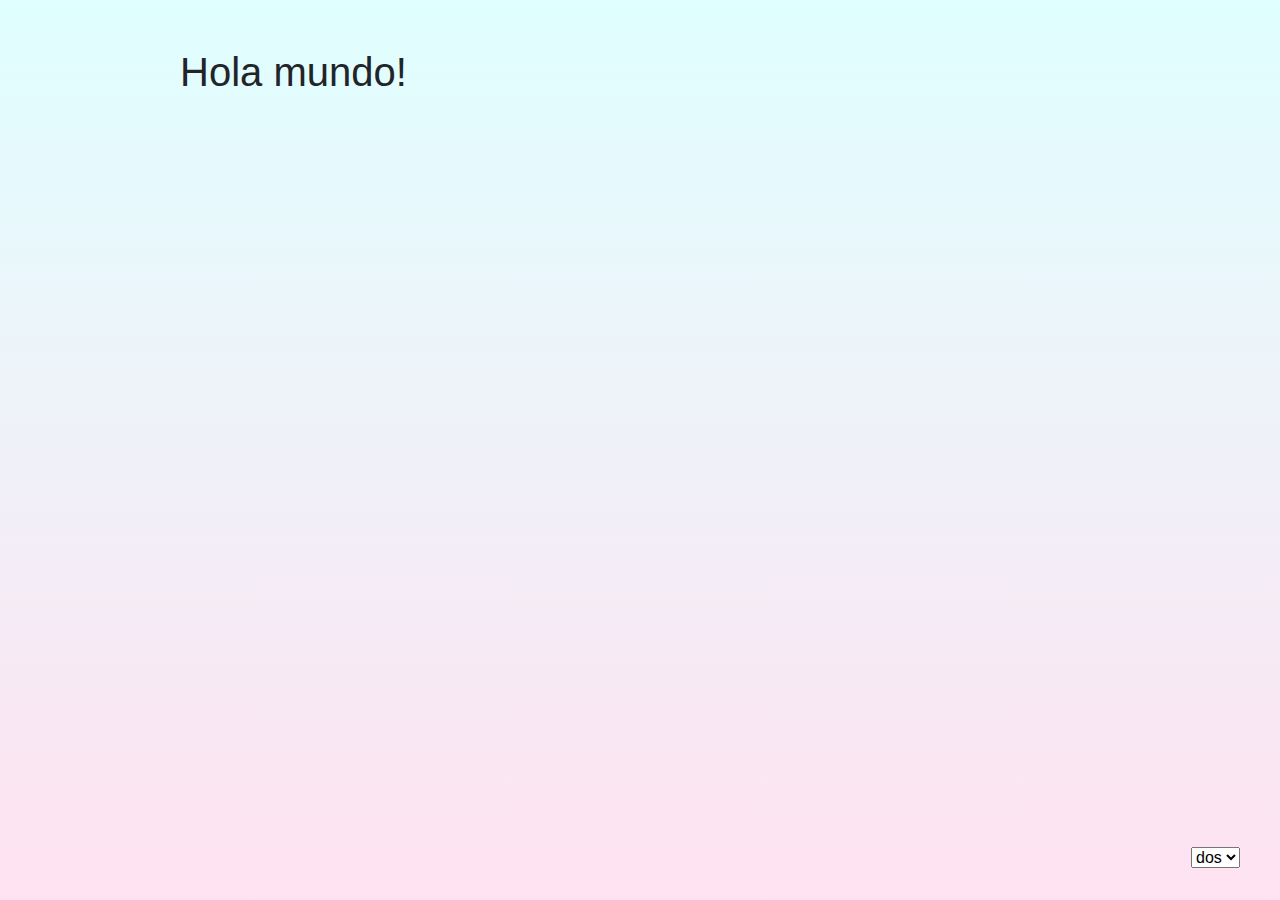
==== dos.html @ 0024c1e7 "Add files via upload" ====
<!doctype html>
<html lang="es">
  <head>
    <meta charset="utf-8">
    <meta name="viewport" content="width=device-width, initial-scale=1, shrink-to-fit=no">
    <link rel="stylesheet" href="https://stackpath.bootstrapcdn.com/bootstrap/4.3.1/css/bootstrap.min.css" integrity="sha384-ggOyR0iXCbMQv3Xipma34MD+dH/1fQ784/j6cY/iJTQUOhcWr7x9JvoRxT2MZw1T" crossorigin="anonymous">
    <link rel="stylesheet" href="style.css">
    <title>Hello, world!</title>
  </head>
  <body>
    <div class="container">
      <div class="row py-5">
        <div class="col-11 col-sm-10 mx-auto">
          <h1> Alexa | Mi portafolio </h1>
        </div>
      </div>
    </div>
      <select id="menu" onchange="location=this.value;">
        <option value="index.html">uno</option>
        <option value="dos.html" selected>dos</option>
        <option value="tres.html">tres</option>
    </select>
    <!-- a la versión jquery.slim.min.js le faltan algunas cosas que necesitaremos-->
    <script src="https://ajax.googleapis.com/ajax/libs/jquery/3.4.0/jquery.min.js"></script>
    <!-- después de jQuery viene Popper.js y luego Bootstrap JS -->
    <script src="https://cdnjs.cloudflare.com/ajax/libs/popper.js/1.14.7/umd/popper.min.js" integrity="sha384-UO2eT0CpHqdSJQ6hJty5KVphtPhzWj9WO1clHTMGa3JDZwrnQq4sF86dIHNDz0W1" crossorigin="anonymous"></script>
    <script src="https://stackpath.bootstrapcdn.com/bootstrap/4.3.1/js/bootstrap.min.js" integrity="sha384-JjSmVgyd0p3pXB1rRibZUAYoIIy6OrQ6VrjIEaFf/nJGzIxFDsf4x0xIM+B07jRM" crossorigin="anonymous"></script>
    <!-- después de ir por las bibliotecas, puedes aprovecharlas-->
    <script>
      //en el código fuente, h1 contiene un mensaje distinto del que se ve
      $("h1").text("Hola mundo!");
    </script>
  </body>
</html>
---- style.css ----
@import url('https://fonts.googleapis.com/css?family=Quicksand');


html,body{
	min-height:100%;
}

body{
	background:	linear-gradient(#E0FFFF, #FFE2F1)	;
}

h2{
	font-family: 'Quicksand', cursive;
	font-weight: 400;
}

#menu{
	position: fixed;
	bottom:2rem;
	right:2.5rem;
}

.bg-rosado{
	background: rgba(230, 129, 170)
}
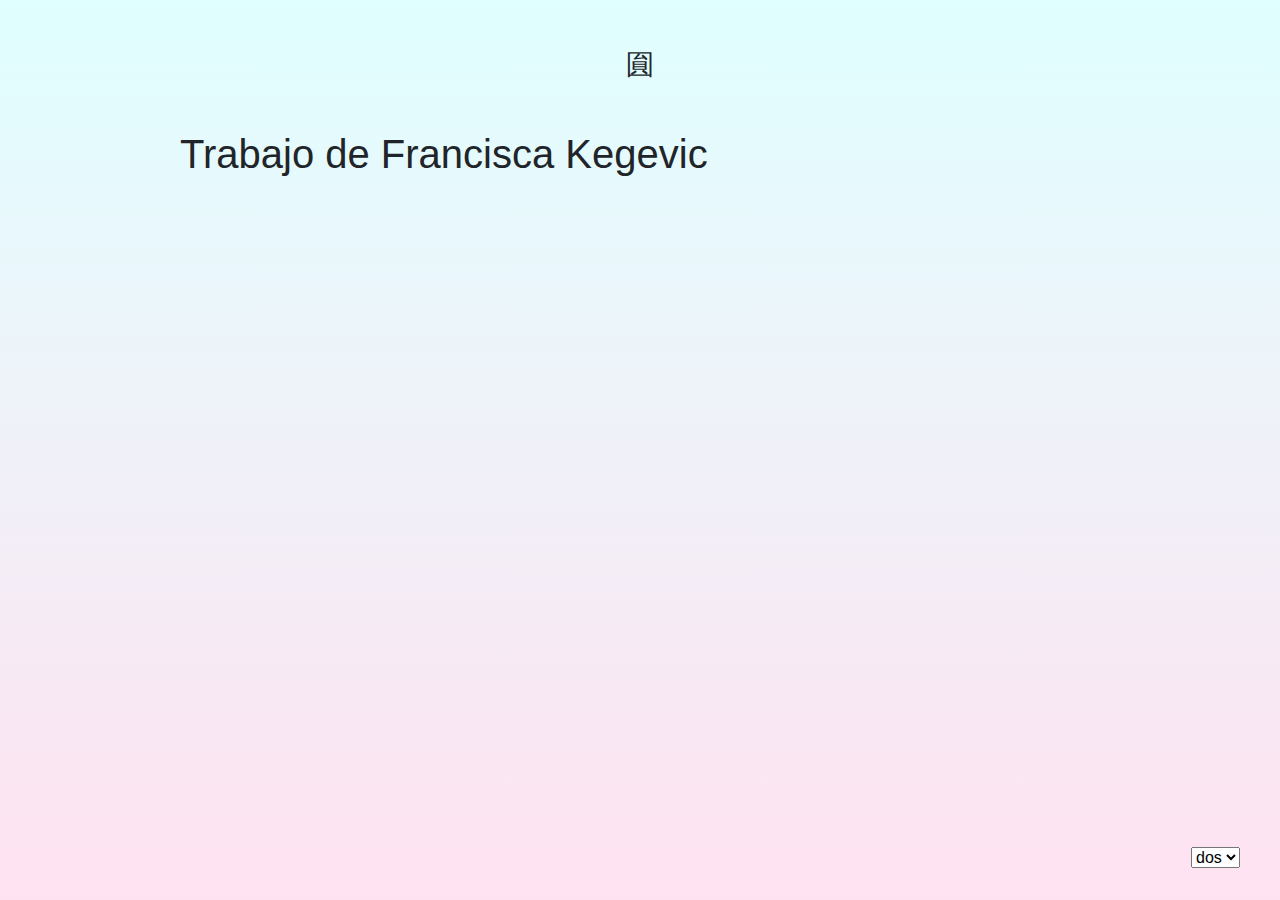
==== commit c4d5ac58: "Add files via upload" ====
--- a/dos.html
+++ b/dos.html
@@ -5,13 +5,16 @@
     <meta name="viewport" content="width=device-width, initial-scale=1, shrink-to-fit=no">
     <link rel="stylesheet" href="https://stackpath.bootstrapcdn.com/bootstrap/4.3.1/css/bootstrap.min.css" integrity="sha384-ggOyR0iXCbMQv3Xipma34MD+dH/1fQ784/j6cY/iJTQUOhcWr7x9JvoRxT2MZw1T" crossorigin="anonymous">
     <link rel="stylesheet" href="style.css">
-    <title>Hello, world!</title>
+    <title> Alexa | Mi Portafolio </title>
   </head>
   <body>
     <div class="container">
       <div class="row py-5">
         <div class="col-11 col-sm-10 mx-auto">
-          <h1> Alexa | Mi portafolio </h1>
+          <h3 class='text-center mb-5'> 圎 </h3>
+          <h1> Trabajo de Francisca Kegevic </h1>
+          <div id="cuestiones"> </div>
+
         </div>
       </div>
     </div>
@@ -27,8 +30,16 @@
     <script src="https://stackpath.bootstrapcdn.com/bootstrap/4.3.1/js/bootstrap.min.js" integrity="sha384-JjSmVgyd0p3pXB1rRibZUAYoIIy6OrQ6VrjIEaFf/nJGzIxFDsf4x0xIM+B07jRM" crossorigin="anonymous"></script>
     <!-- después de ir por las bibliotecas, puedes aprovecharlas-->
     <script>
-      //en el código fuente, h1 contiene un mensaje distinto del que se ve
-      $("h1").text("Hola mundo!");
+
+          $.getJSON( "https://raw.githubusercontent.com/profesorfaco/dno037-2019/gh-pages/portfolio.json"
+          , function( curso ) {
+
+                $.each(curso[10].trabajos, function(i, trabajo) {
+                    $("#cuestiones").append("<h5 class ='border-top my-4 py-3 text-danger'>" + trabajo.titulo + "</h5>").append("<img src='" + trabajo.imagen+ "' class= 'img-fluid'>").append("<h6 class='mt-5'>" + trabajo.descriptor+ "</h6>");
+            });
+
+            });
+
     </script>
   </body>
 </html>
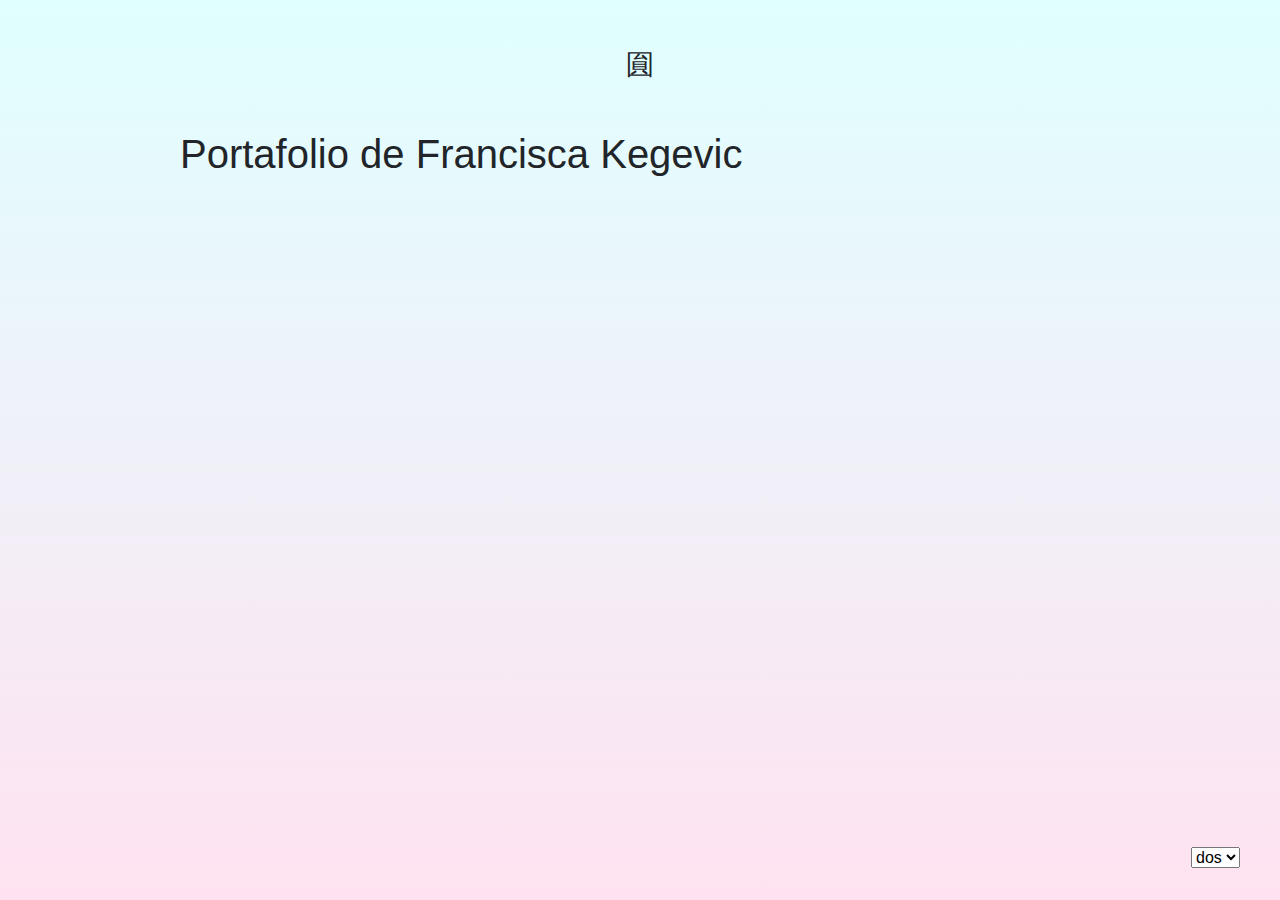
==== commit 6c3dd6e1: "Add files via upload" ====
--- a/dos.html
+++ b/dos.html
@@ -5,14 +5,14 @@
     <meta name="viewport" content="width=device-width, initial-scale=1, shrink-to-fit=no">
     <link rel="stylesheet" href="https://stackpath.bootstrapcdn.com/bootstrap/4.3.1/css/bootstrap.min.css" integrity="sha384-ggOyR0iXCbMQv3Xipma34MD+dH/1fQ784/j6cY/iJTQUOhcWr7x9JvoRxT2MZw1T" crossorigin="anonymous">
     <link rel="stylesheet" href="style.css">
-    <title> Alexa | Mi Portafolio </title>
+    <title> Alexa Beovic | Mi Portafolio </title>
   </head>
   <body>
     <div class="container">
       <div class="row py-5">
         <div class="col-11 col-sm-10 mx-auto">
           <h3 class='text-center mb-5'> 圎 </h3>
-          <h1> Trabajo de Francisca Kegevic </h1>
+          <h1> Portafolio de Francisca Kegevic </h1>
           <div id="cuestiones"> </div>
 
         </div>
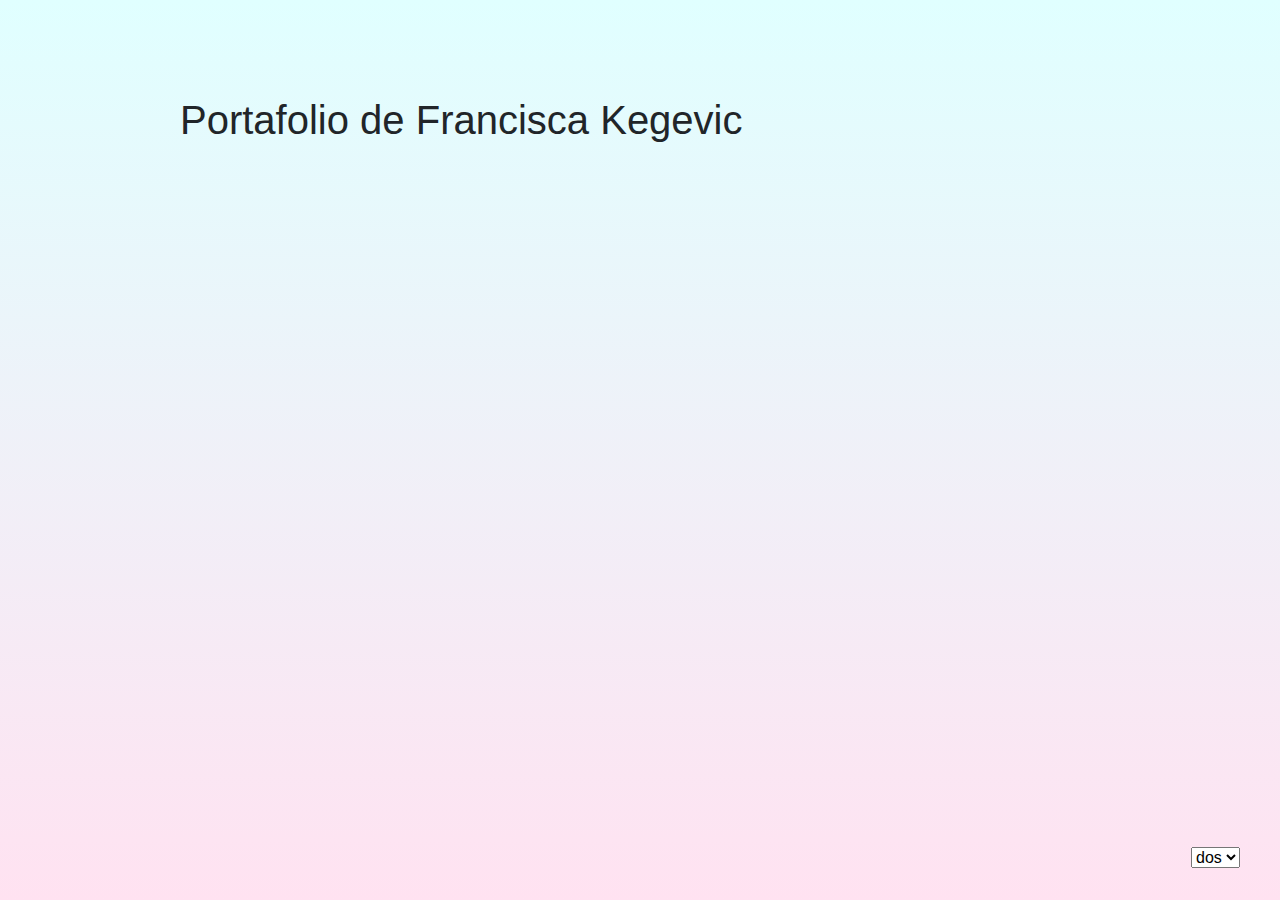
==== commit 2b14ab3f: "Add files via upload" ====
--- a/dos.html
+++ b/dos.html
@@ -11,7 +11,7 @@
     <div class="container">
       <div class="row py-5">
         <div class="col-11 col-sm-10 mx-auto">
-          <h3 class='text-center mb-5'> 圎 </h3>
+          <h3 class='text-center mb-5'></h3>
           <h1> Portafolio de Francisca Kegevic </h1>
           <div id="cuestiones"> </div>
 
